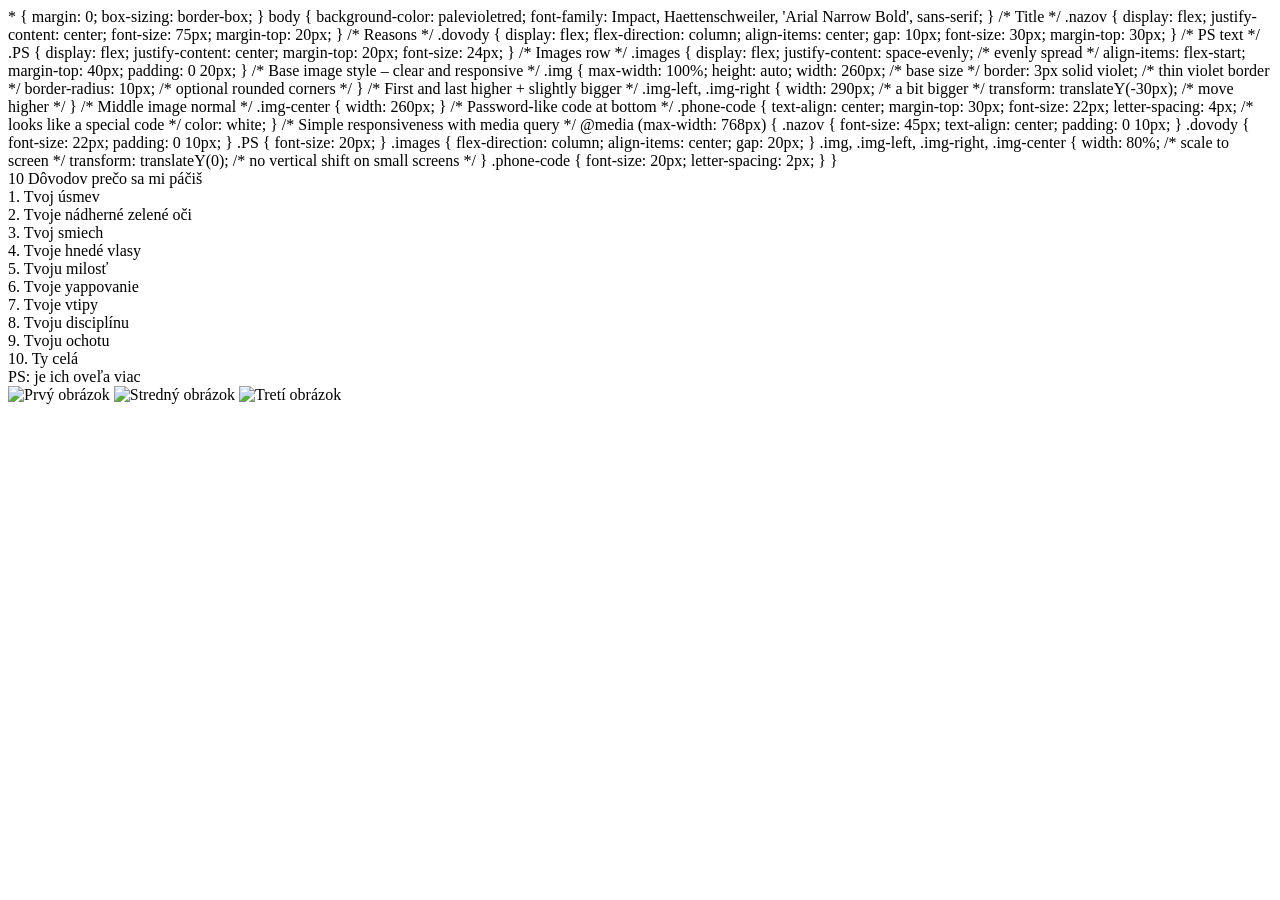
==== page2.html @ 218b865d "Enhance page2.html with CSS styling and layout Added CSS styles for layout and responsiveness." ====
<!DOCTYPE html>
<html lang="sk">
<head>
  <meta charset="UTF-8">
  <meta name="viewport" content="width=device-width, initial-scale=1.0">
  <link rel="stylesheet" href="CSS/sofi.css">
  <title>10 Dôvodov prečo sa mi páčiš</title>

</head>
  * {
  margin: 0;
  box-sizing: border-box;
}

body {
  background-color: palevioletred;
  font-family: Impact, Haettenschweiler, 'Arial Narrow Bold', sans-serif;
}

/* Title */
.nazov {
  display: flex;
  justify-content: center;
  font-size: 75px;
  margin-top: 20px;
}

/* Reasons */
.dovody {
  display: flex;
  flex-direction: column;
  align-items: center;
  gap: 10px;
  font-size: 30px;
  margin-top: 30px;
}

/* PS text */
.PS {
  display: flex;
  justify-content: center;
  margin-top: 20px;
  font-size: 24px;
}

/* Images row */
.images {
  display: flex;
  justify-content: space-evenly;  /* evenly spread */
  align-items: flex-start;
  margin-top: 40px;
  padding: 0 20px;
}

/* Base image style – clear and responsive */
.img {
  max-width: 100%;
  height: auto;
  width: 260px;                 /* base size */
  border: 3px solid violet;     /* thin violet border */
  border-radius: 10px;          /* optional rounded corners */
}

/* First and last higher + slightly bigger */
.img-left,
.img-right {
  width: 290px;                 /* a bit bigger */
  transform: translateY(-30px); /* move higher */
}

/* Middle image normal */
.img-center {
  width: 260px;
}

/* Password-like code at bottom */
.phone-code {
  text-align: center;
  margin-top: 30px;
  font-size: 22px;
  letter-spacing: 4px;   /* looks like a special code */
  color: white;
}

/* Simple responsiveness with media query */
@media (max-width: 768px) {
  .nazov {
    font-size: 45px;
    text-align: center;
    padding: 0 10px;
  }

  .dovody {
    font-size: 22px;
    padding: 0 10px;
  }

  .PS {
    font-size: 20px;
  }

  .images {
    flex-direction: column;
    align-items: center;
    gap: 20px;
  }

  .img,
  .img-left,
  .img-right,
  .img-center {
    width: 80%;          /* scale to screen */
    transform: translateY(0); /* no vertical shift on small screens */
  }

  .phone-code {
    font-size: 20px;
    letter-spacing: 2px;
  }
}
<body>
  <div class="nazov">
    10 Dôvodov prečo sa mi páčiš
  </div>

  <div class="dovody">
    <div>1. Tvoj úsmev</div> 
    <div>2. Tvoje nádherné zelené oči</div>
    <div>3. Tvoj smiech</div>
    <div>4. Tvoje hnedé vlasy</div>
    <div>5. Tvoju milosť</div>
    <div>6. Tvoje yappovanie</div>
    <div>7. Tvoje vtipy</div>
    <div>8. Tvoju disciplínu</div>
    <div>9. Tvoju ochotu</div>
    <div>10. Ty celá</div>
  </div>

  <div class="PS">
    PS: je ich oveľa viac
  </div>

  <div class="images">
    <img src="obr/image.jpg" alt="Prvý obrázok" class="img img-left">
    <img src="obr/image2.jpg" alt="Stredný obrázok" class="img img-center">
    <img src="obr/image3.jpg" alt="Tretí obrázok" class="img img-right">
  </div>

 
  <script src="JS/sofi.js"></script>
</body>
</html>
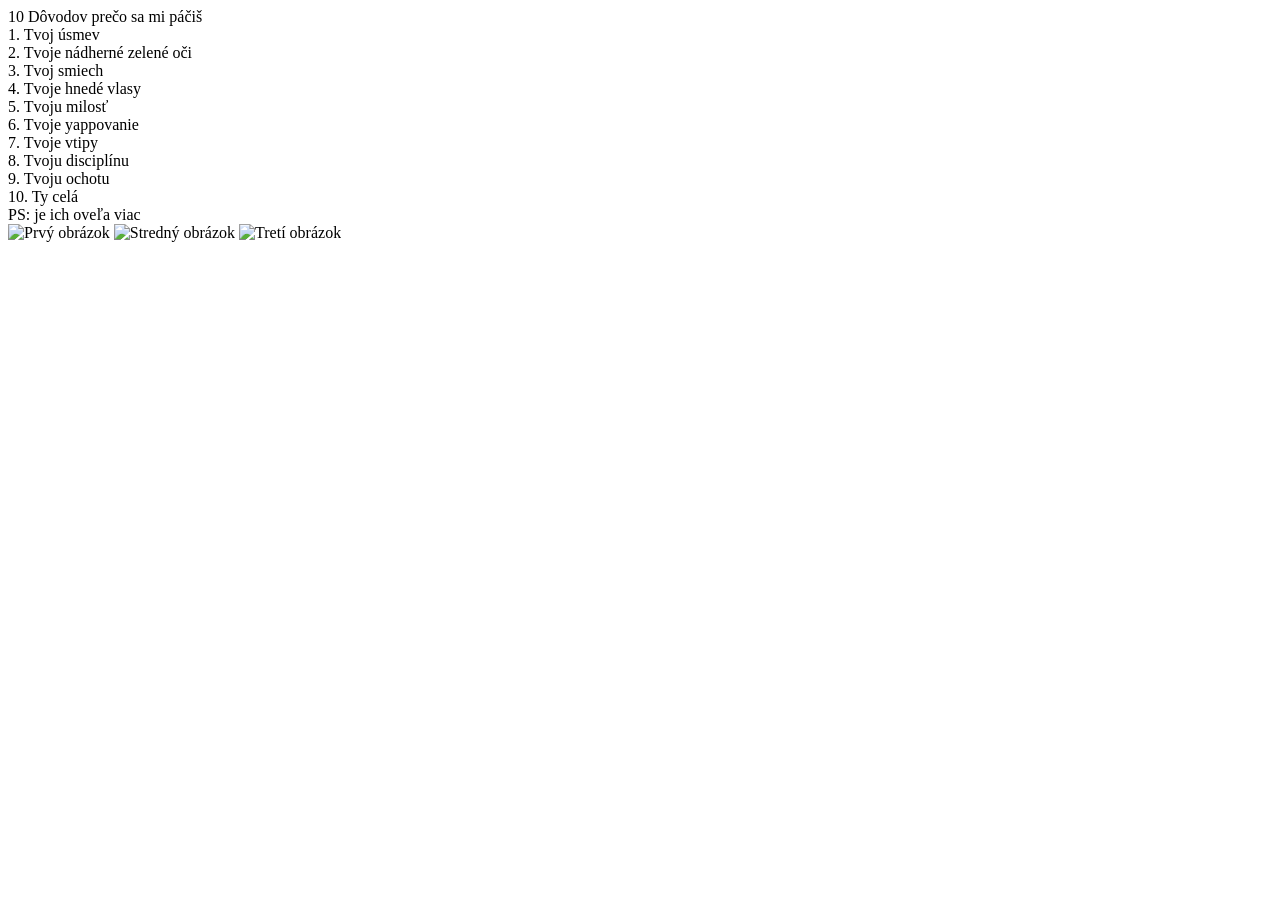
==== commit 16f4cb33: "Restore page2.html content and structure" ====
--- a/page2.html
+++ b/page2.html
@@ -7,117 +7,7 @@
   <title>10 Dôvodov prečo sa mi páčiš</title>
 
 </head>
-  * {
-  margin: 0;
-  box-sizing: border-box;
-}
-
-body {
-  background-color: palevioletred;
-  font-family: Impact, Haettenschweiler, 'Arial Narrow Bold', sans-serif;
-}
-
-/* Title */
-.nazov {
-  display: flex;
-  justify-content: center;
-  font-size: 75px;
-  margin-top: 20px;
-}
-
-/* Reasons */
-.dovody {
-  display: flex;
-  flex-direction: column;
-  align-items: center;
-  gap: 10px;
-  font-size: 30px;
-  margin-top: 30px;
-}
-
-/* PS text */
-.PS {
-  display: flex;
-  justify-content: center;
-  margin-top: 20px;
-  font-size: 24px;
-}
-
-/* Images row */
-.images {
-  display: flex;
-  justify-content: space-evenly;  /* evenly spread */
-  align-items: flex-start;
-  margin-top: 40px;
-  padding: 0 20px;
-}
-
-/* Base image style – clear and responsive */
-.img {
-  max-width: 100%;
-  height: auto;
-  width: 260px;                 /* base size */
-  border: 3px solid violet;     /* thin violet border */
-  border-radius: 10px;          /* optional rounded corners */
-}
-
-/* First and last higher + slightly bigger */
-.img-left,
-.img-right {
-  width: 290px;                 /* a bit bigger */
-  transform: translateY(-30px); /* move higher */
-}
-
-/* Middle image normal */
-.img-center {
-  width: 260px;
-}
-
-/* Password-like code at bottom */
-.phone-code {
-  text-align: center;
-  margin-top: 30px;
-  font-size: 22px;
-  letter-spacing: 4px;   /* looks like a special code */
-  color: white;
-}
-
-/* Simple responsiveness with media query */
-@media (max-width: 768px) {
-  .nazov {
-    font-size: 45px;
-    text-align: center;
-    padding: 0 10px;
-  }
-
-  .dovody {
-    font-size: 22px;
-    padding: 0 10px;
-  }
-
-  .PS {
-    font-size: 20px;
-  }
-
-  .images {
-    flex-direction: column;
-    align-items: center;
-    gap: 20px;
-  }
-
-  .img,
-  .img-left,
-  .img-right,
-  .img-center {
-    width: 80%;          /* scale to screen */
-    transform: translateY(0); /* no vertical shift on small screens */
-  }
-
-  .phone-code {
-    font-size: 20px;
-    letter-spacing: 2px;
-  }
-}
+ 
 <body>
   <div class="nazov">
     10 Dôvodov prečo sa mi páčiš
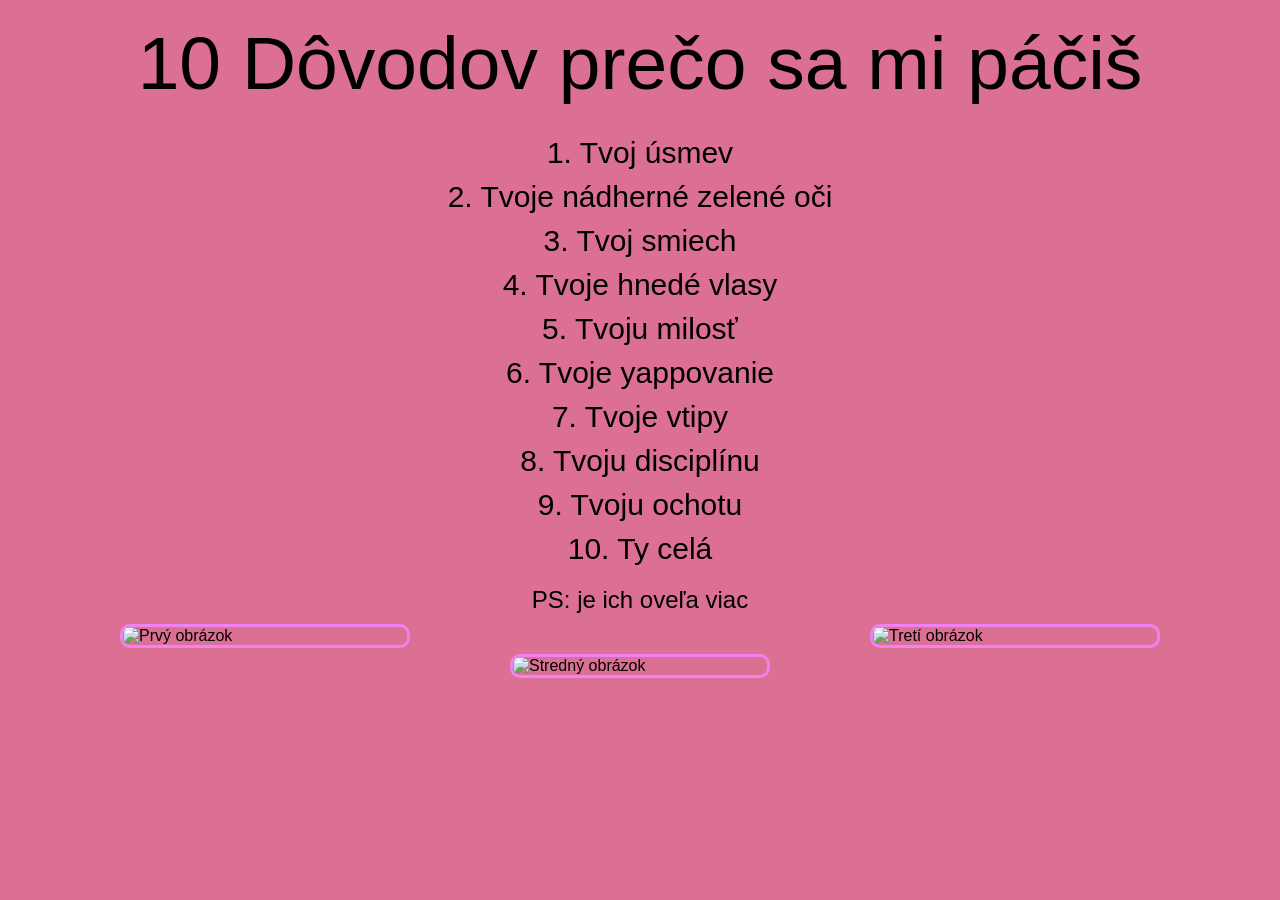
==== commit 4f99e761: "Enhance page2.html with CSS styling Added CSS styles for layout and responsiveness." ====
--- a/page2.html
+++ b/page2.html
@@ -7,7 +7,117 @@
   <title>10 Dôvodov prečo sa mi páčiš</title>
 
 </head>
- 
+ <style>* {
+  margin: 0;
+  box-sizing: border-box;
+}
+
+body {
+  background-color: palevioletred;
+  font-family: Impact, Haettenschweiler, 'Arial Narrow Bold', sans-serif;
+}
+
+/* Title */
+.nazov {
+  display: flex;
+  justify-content: center;
+  font-size: 75px;
+  margin-top: 20px;
+}
+
+/* Reasons */
+.dovody {
+  display: flex;
+  flex-direction: column;
+  align-items: center;
+  gap: 10px;
+  font-size: 30px;
+  margin-top: 30px;
+}
+
+/* PS text */
+.PS {
+  display: flex;
+  justify-content: center;
+  margin-top: 20px;
+  font-size: 24px;
+}
+
+/* Images row */
+.images {
+  display: flex;
+  justify-content: space-evenly;  /* evenly spread */
+  align-items: flex-start;
+  margin-top: 40px;
+  padding: 0 20px;
+}
+
+/* Base image style – clear and responsive */
+.img {
+  max-width: 100%;
+  height: auto;
+  width: 260px;                 /* base size */
+  border: 3px solid violet;     /* thin violet border */
+  border-radius: 10px;          /* optional rounded corners */
+}
+
+/* First and last higher + slightly bigger */
+.img-left,
+.img-right {
+  width: 290px;                 /* a bit bigger */
+  transform: translateY(-30px); /* move higher */
+}
+
+/* Middle image normal */
+.img-center {
+  width: 260px;
+}
+
+/* Password-like code at bottom */
+.phone-code {
+  text-align: center;
+  margin-top: 30px;
+  font-size: 22px;
+  letter-spacing: 4px;   /* looks like a special code */
+  color: white;
+}
+
+/* Simple responsiveness with media query */
+@media (max-width: 768px) {
+  .nazov {
+    font-size: 45px;
+    text-align: center;
+    padding: 0 10px;
+  }
+
+  .dovody {
+    font-size: 22px;
+    padding: 0 10px;
+  }
+
+  .PS {
+    font-size: 20px;
+  }
+
+  .images {
+    flex-direction: column;
+    align-items: center;
+    gap: 20px;
+  }
+
+  .img,
+  .img-left,
+  .img-right,
+  .img-center {
+    width: 80%;          /* scale to screen */
+    transform: translateY(0); /* no vertical shift on small screens */
+  }
+
+  .phone-code {
+    font-size: 20px;
+    letter-spacing: 2px;
+  }
+}</style>
 <body>
   <div class="nazov">
     10 Dôvodov prečo sa mi páčiš
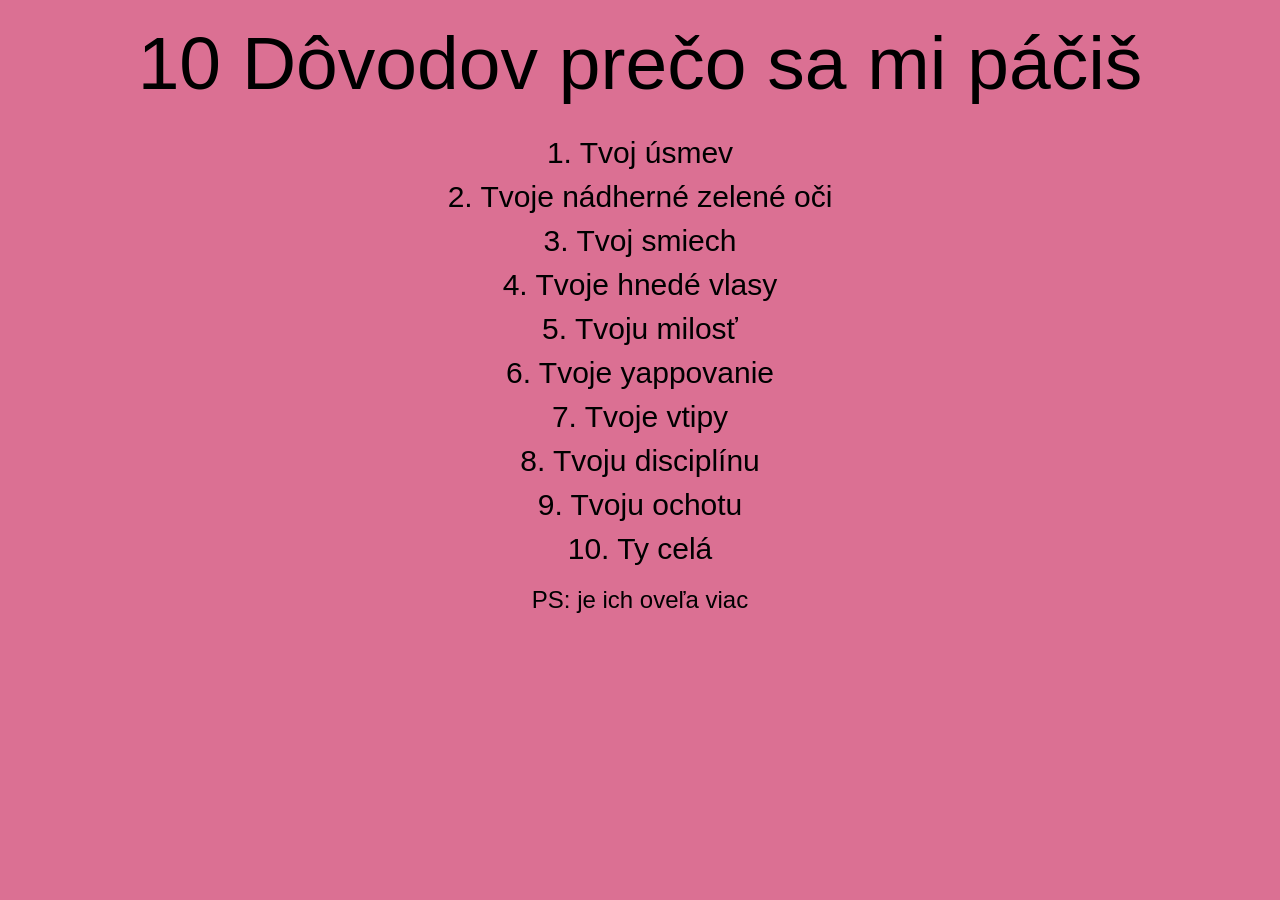
==== commit c93216af: "Fix HTML encoding issues in page2.html" ====
--- a/page2.html
+++ b/page2.html
@@ -57,19 +57,20 @@
   max-width: 100%;
   height: auto;
   width: 260px;                 /* base size */
-  border: 3px solid violet;     /* thin violet border */
-  border-radius: 10px;          /* optional rounded corners */
+  border: 6px solid violet;     /* thin violet border */
+  border-radius: 10px; 
+  border-color: rgb(102, 0, 102); /* optional rounded corners */
 }
 
 /* First and last higher + slightly bigger */
-.img-left,
-.img-right {
+.img1,
+.img2 {
   width: 290px;                 /* a bit bigger */
   transform: translateY(-30px); /* move higher */
 }
 
 /* Middle image normal */
-.img-center {
+.img3 {
   width: 260px;
 }
 
@@ -106,9 +107,9 @@
   }
 
   .img,
-  .img-left,
-  .img-right,
-  .img-center {
+  .img1,
+  .img2,
+  .img3 {
     width: 80%;          /* scale to screen */
     transform: translateY(0); /* no vertical shift on small screens */
   }
@@ -141,9 +142,9 @@
   </div>
 
   <div class="images">
-    <img src="obr/image.jpg" alt="Prvý obrázok" class="img img-left">
-    <img src="obr/image2.jpg" alt="Stredný obrázok" class="img img-center">
-    <img src="obr/image3.jpg" alt="Tretí obrázok" class="img img-right">
+    <img src="image.jpg" alt="" class="img1">
+    <img src="image2.jpg" alt="" class="img2">
+    <img src="image3.jpg" alt="" class="img3">
   </div>
 
  
